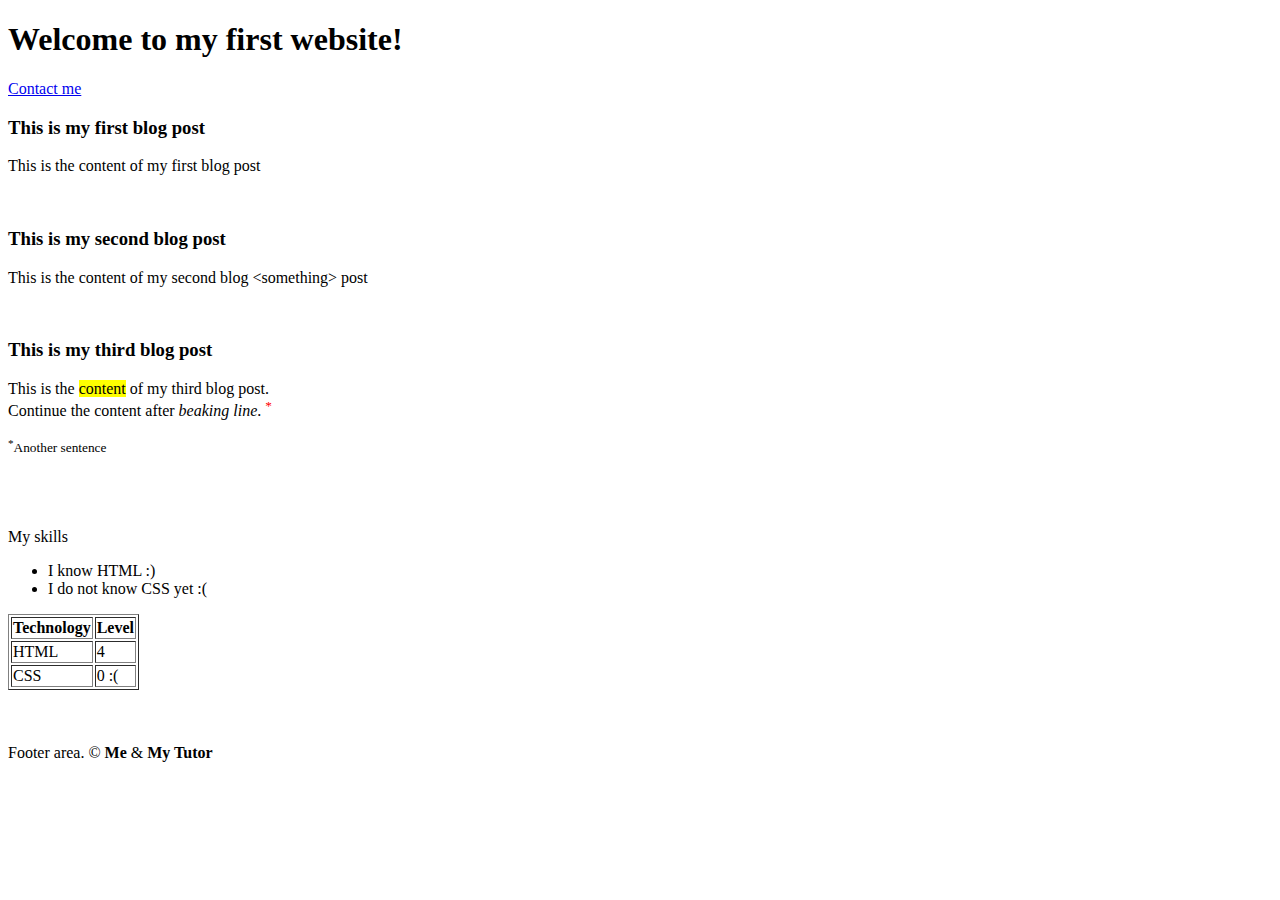
==== index.html @ 1f6ac59a "Initial commit" ====
<!DOCTYPE html>
<html lang="en">
<head>
    <meta charset="UTF-8">
    <meta http-equiv="X-UA-Compatible" content="IE=edge">
    <meta name="viewport" content="width=device-width, initial-scale=1.0">
    <title>My first website!</title>
    <link rel="stylesheet" href="styles.css">
</head>
<body>

    <header>
        <h1>Welcome to&nbsp;my&nbsp;first&nbsp;website!</h1>
    <a href="contact.html">Contact me</a>
    <!--<a href="https://www.google.com">Find in Google</a> -->
    <br>
    </header>
    
    <article>
        <h3>This is my first blog post</h3>
        <p>This is the content of my first blog post</p>
        <br>
    </article>

    <article>
        <h3>This is my second blog post</h3>
        <p>This is the content of my second blog &lt;something&gt; post</p>
        <br> <!--this tag is used for new line-->
    </article>

    <article>
        <h3>This is my third blog post</h3>
        <p>This is the <mark>content</mark> of my third blog post. <br> Continue the content after <i>beaking line</i>. <sup class="sup_element" style="color:red">*</sup></p>
        <small><sup class="sup_element">*</sup>Another sentence</small>
    </article>

    <br>
    <br>
    <br>
    <br>
    
    <div> <!-- div is the block element-->
        My skills
        <ul> <!-- ul to lista nieuporządkowana a ol to uporządkowana -->
            <li>I know HTML :)</li>
            <li>I do not know CSS yet :(</li>
        </ul>

        <table border="1">
            <tr>
                <th>Technology</th>
                <th>Level</th>
            </tr>
            <tr>
                <td>HTML</td>
                <td>4</td>
            </tr>
            <tr>
                <td>CSS</td>
                <td>0 :(</td>
            </tr>
        </table>

    </div>

    <br>
    <br>
    <br>

    <footer>
        <div>Footer area. &copy; <strong>Me</strong> & <b>My Tutor</b></div>
    </footer>


    <!-- Content not wrapped in any tag (barely used in reality) -->
    <script src="scripts.js"></script>
</body>
</html>
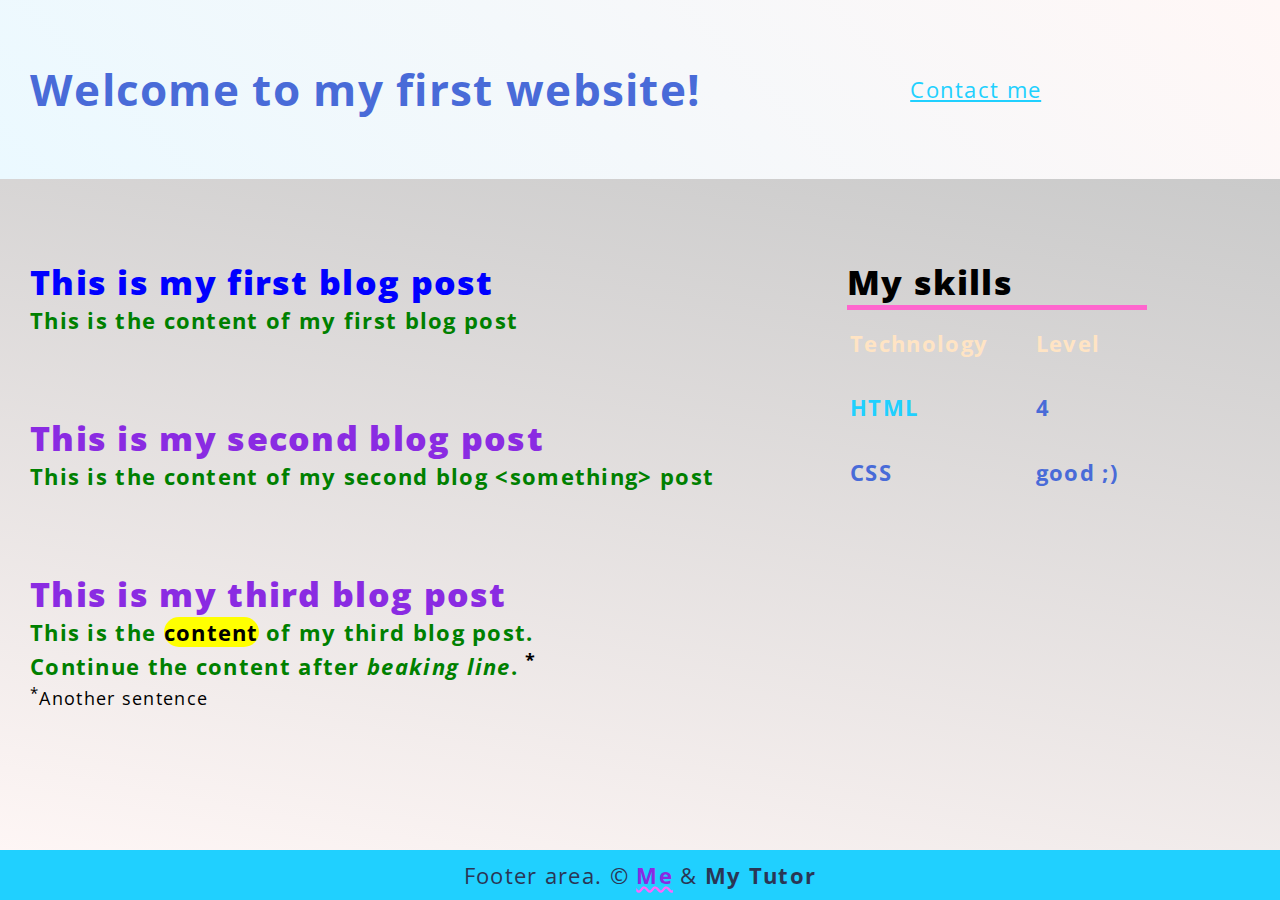
==== commit ea9a1a9f: "komunikat" ====
--- a/index.html
+++ b/index.html
@@ -5,70 +5,68 @@
     <meta http-equiv="X-UA-Compatible" content="IE=edge">
     <meta name="viewport" content="width=device-width, initial-scale=1.0">
     <title>My first website!</title>
+    <link rel="stylesheet" href="https://fonts.googleapis.com/css2?family=Open+Sans">
     <link rel="stylesheet" href="styles.css">
+    <!-- <style>
+        h3 {
+            color:yellowgreen;
+        }
+    </style> -->
 </head>
 <body>
 
     <header>
-        <h1>Welcome to&nbsp;my&nbsp;first&nbsp;website!</h1>
+        <h1>Welcome to my first website!</h1>
     <a href="contact.html">Contact me</a>
     <!--<a href="https://www.google.com">Find in Google</a> -->
     <br>
     </header>
+
+    <div id="main-content">
+
+        <section id="articles">
+            <article>
+                <h3 style="color: blue;">This is my first blog post</h3>
+                <p>This is the content of my first blog post</p>
+            </article>
+        
+            <article>
+                <h3>This is my second blog post</h3>
+                <p>This is the content of my second blog &lt;something&gt; post</p>
+            </article>
+        
+            <article>
+                <h3>This is my third blog post</h3>
+                <p>This is the <mark>content</mark> of my third blog post. <br> Continue the content after <i>beaking line</i>. <sup class="sup_element">*</sup></p>
+                <small><sup class="sup_element">*</sup>Another sentence</small>
+            </article>
+        </section>
     
-    <article>
-        <h3>This is my first blog post</h3>
-        <p>This is the content of my first blog post</p>
-        <br>
-    </article>
+    <div-a id="skills"> <!-- div is the block element--> <!-- ul to lista nieuporządkowana a ol to uporządkowana -->
 
-    <article>
-        <h3>This is my second blog post</h3>
-        <p>This is the content of my second blog &lt;something&gt; post</p>
-        <br> <!--this tag is used for new line-->
-    </article>
-
-    <article>
-        <h3>This is my third blog post</h3>
-        <p>This is the <mark>content</mark> of my third blog post. <br> Continue the content after <i>beaking line</i>. <sup class="sup_element" style="color:red">*</sup></p>
-        <small><sup class="sup_element">*</sup>Another sentence</small>
-    </article>
-
-    <br>
-    <br>
-    <br>
-    <br>
-    
-    <div> <!-- div is the block element-->
-        My skills
-        <ul> <!-- ul to lista nieuporządkowana a ol to uporządkowana -->
-            <li>I know HTML :)</li>
-            <li>I do not know CSS yet :(</li>
-        </ul>
-
-        <table border="1">
+        <b style="font-size: 34px; font-weight: 900;">My skills</b>
+        <table>
             <tr>
-                <th>Technology</th>
+                <th >Technology</th>
                 <th>Level</th>
             </tr>
             <tr>
-                <td>HTML</td>
+                <td class="sup_element1">HTML</td>
                 <td>4</td>
             </tr>
             <tr>
                 <td>CSS</td>
-                <td>0 :(</td>
+                <td>good ;)</td>
             </tr>
         </table>
 
-    </div>
+    </div-a>
 
-    <br>
-    <br>
-    <br>
+</div>
 
     <footer>
-        <div>Footer area. &copy; <strong>Me</strong> & <b>My Tutor</b></div>
+        <div>Footer area. &copy; <strong>Me</strong> & <b>My Tutor</b>
+        </div>
     </footer>
 
 
--- a/styles.css
+++ b/styles.css
@@ -0,0 +1,154 @@
+body {
+    font-family: Open Sans;
+    font-size: 22px;
+    margin: 0;
+    padding: 0;
+    letter-spacing: 1.3px;
+    /* margin-left: 100px; */
+    /* background-image: url("https://picsum.photos/seed/picsum/200/300"); */
+}
+
+* {
+    box-sizing: border-box;
+
+}
+
+h3 {
+    color:blueviolet;
+    font-size: 34px;
+    font-weight: 900;
+    margin: 0;
+}
+
+h1 {
+    color: #496bd8;
+}
+
+p {
+    color:green;
+    font-weight: bold;
+    margin: 0;
+    /* text-indent: 50px; */
+}
+
+.sup_element {
+    color:black;
+}
+
+.sup_element1 {
+    color: #20d0ff;
+}
+
+table {
+    /* text-align: center; */
+    line-height: 200%;
+    width: 300px;
+    height: 200px;
+    border-top: 5px solid #ff66ce;
+    color: #496bd8;
+    font-weight: bold;
+    /* border: 1px solid black;
+    border-collapse: collapse; */
+}
+
+table th {
+    text-align: left;
+    color: bisque;
+}
+
+footer strong {
+    text-decoration: underline wavy #ff65ff;
+    color:blueviolet;
+}
+
+mark {
+    border-radius: 20px;
+}
+
+div#main-content {
+    padding-left: 30px;
+    padding-top: 80px;
+    padding-bottom: 80px;
+    /* border-style: groove; */
+    display: flex;
+    background-image: linear-gradient(10deg, #fff7f6, #cacaca);
+    /* flex-direction: column; */
+    /* flex-direction: row-reverse; */
+    /* flex-wrap: nowrap; */
+    /* justify-content: center; */
+
+}
+
+a:hover {
+    color:#ff66ce;
+}
+
+a {
+    color: #20d0ff;
+}
+
+div-a:hover {
+    color:#3cbe9c;
+}
+
+table tr:first-child {
+    color:burlywood;
+}
+
+article {
+    margin-bottom: 80px;
+}
+
+#articles {
+    flex-grow: 1;
+}
+
+#skills {
+    flex-grow: 1;
+    /* align-self: center; */
+}
+
+header {
+    display: flex;
+    justify-content: space-between;
+    padding: 30px;
+    align-items: center;
+    /* background-color: #fff7f6; */
+    background-image: linear-gradient(45deg, #ebf9ff, #fff7f6);
+}
+
+footer {
+    left: 0;
+    bottom: 0;
+    padding: 10px;
+    text-align: center;
+    width: 100%;
+    background-color: #20d0ff;
+    color: #2a3655;
+}
+
+@media screen and (min-width: 600px) {
+    footer {
+        position: fixed;
+    }
+}
+
+@media screen and (max-width: 600px) {
+    div#main-content, header {
+        flex-direction: column;
+    }
+}
+
+
+
+/* span {
+    display: block;
+} */
+
+/* footer p {  potomek
+    color:violet;
+} */
+
+/* footer > div > p {  dziecko
+    color:violet;
+} */